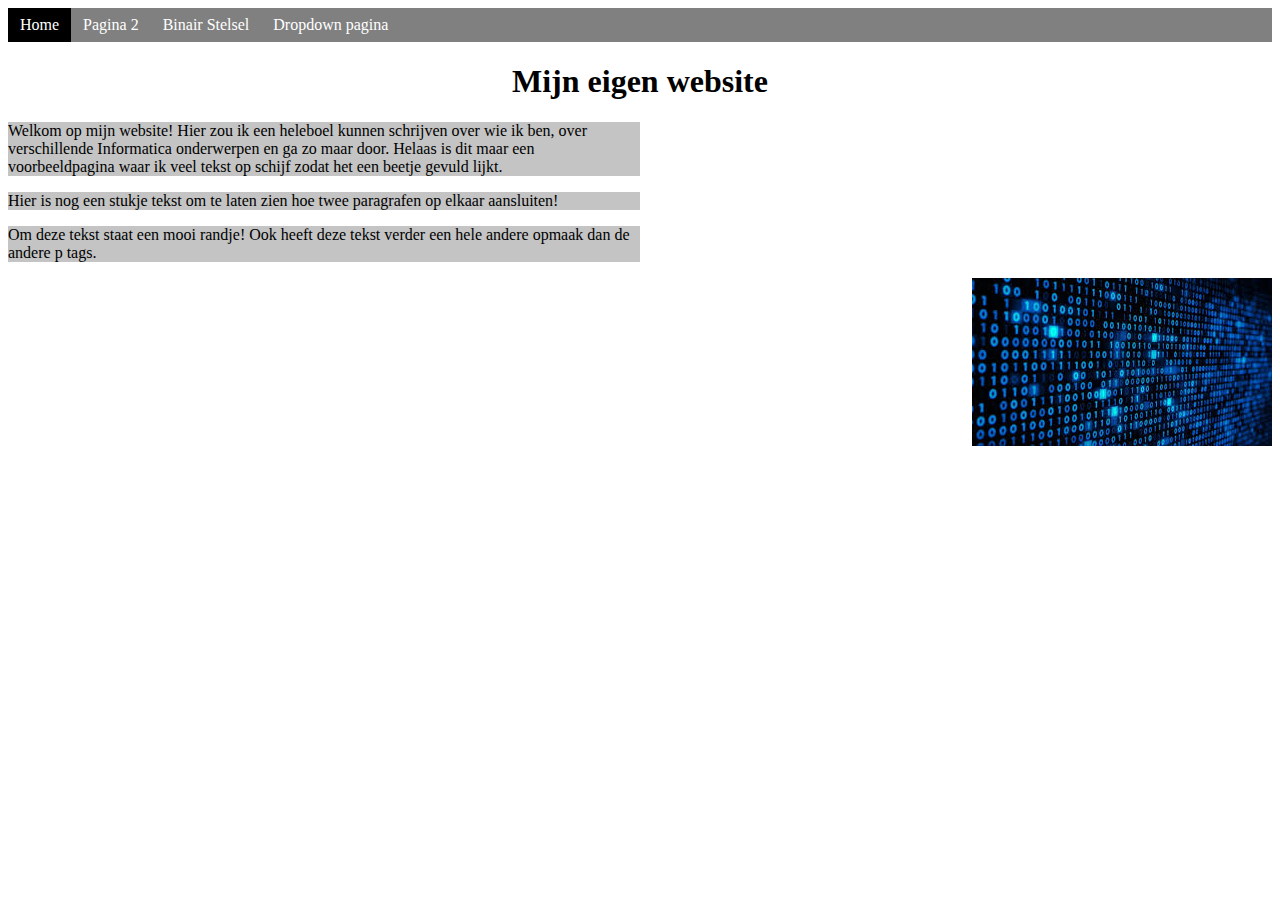
==== index.html @ 65f55380 "." ====
<!DOCTYPE html>
<html>
    <head>
        <title>Hoofdpagina</title>
        <link rel="stylesheet" href="opmaak.css">
    </head>
    <body>
        <ul>
            <li><a href="index.html" class="active">Home</a></li>
            <li><a href="page2.html">Pagina 2</a></li>
            <li><a href="binary.html">Binair Stelsel</a></li>
            <li><a href="dropdown.html">Dropdown pagina</a></li>
        </ul>
        <h1>Mijn eigen website</h1>
        <p>Welkom op mijn website! Hier zou ik een heleboel kunnen schrijven over wie ik ben, over verschillende Informatica onderwerpen en ga zo maar door. Helaas is dit maar een voorbeeldpagina waar ik veel tekst op schijf zodat het een beetje gevuld lijkt.</p>
        <p>Hier is nog een stukje tekst om te laten zien hoe twee paragrafen op elkaar aansluiten!</p>
        <p>Om deze tekst staat een mooi randje! Ook heeft deze tekst verder een hele andere opmaak dan de andere p tags.</p>
        <img style="float: right;" src="code.jpeg" alt="Plaatje van code">
    </body>
</html>
---- opmaak.css ----
p {
    width: 50%;
    background-color: #c4c4c4;
}










/*.speciaal {
    width: 25%;
    border: turquoise ridge 10px;
    background-color: lightcyan;
    padding: 5px;
    margin-left: 10%;
}*/

div {
    border: turquoise dashed 5px;
}

h1 {
    text-align: center;
}

ul {
    list-style-type: none;
    margin: 0;
    padding: 0;
    background-color: gray;
    width: 100%;
    overflow: hidden;
}

li {
    float: left;
}

li a {
    display: block;
    padding: 8px 12px;
    color: white;
    text-decoration: none;
}

li a:hover:not(.active) {
    background-color: darkgray;
}

.active {
    background-color: black;
}


.bonanza {
    display: block;
    margin-left: auto;
    margin-right: auto;
}
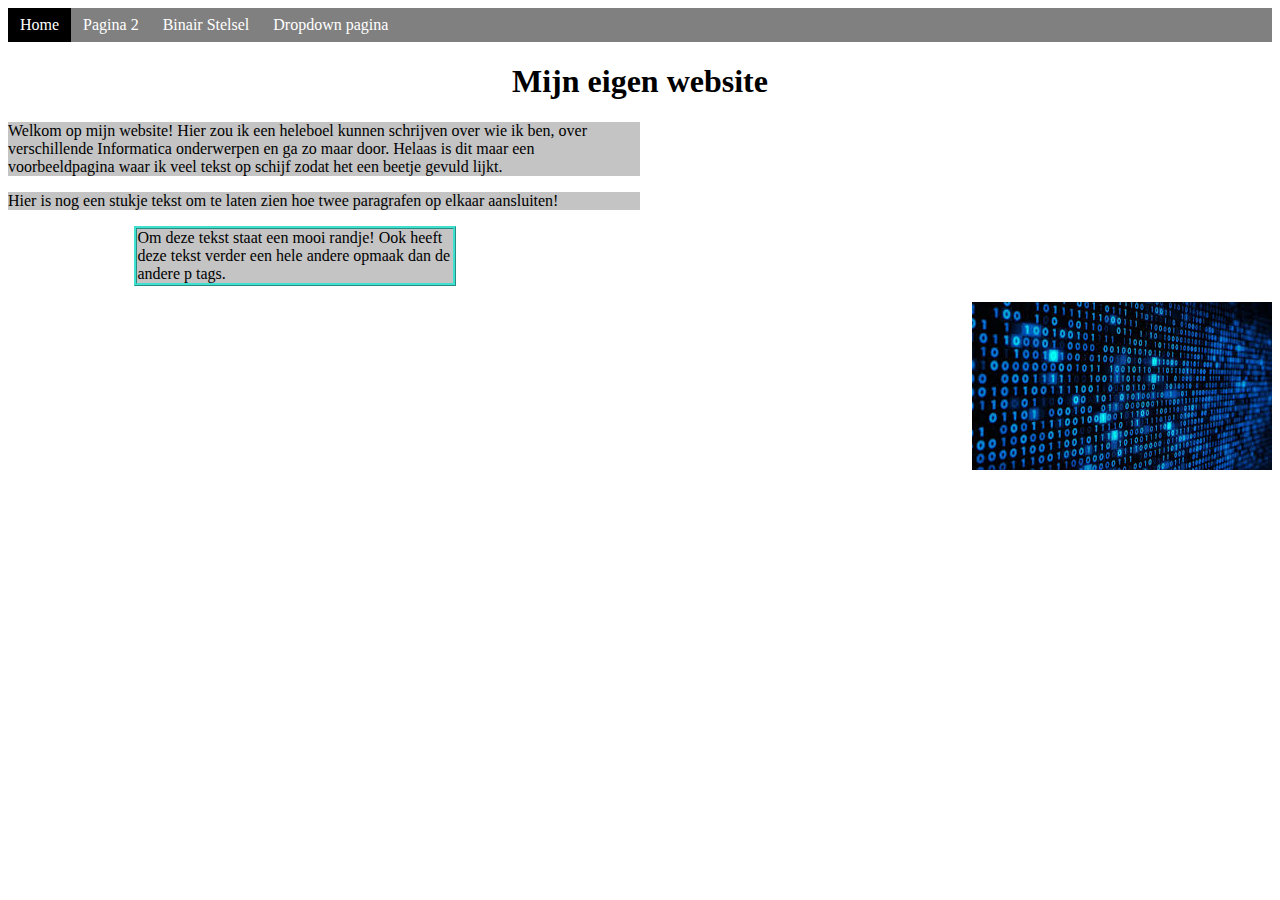
==== commit b447653f: "." ====
--- a/index.html
+++ b/index.html
@@ -14,7 +14,7 @@
         <h1>Mijn eigen website</h1>
         <p>Welkom op mijn website! Hier zou ik een heleboel kunnen schrijven over wie ik ben, over verschillende Informatica onderwerpen en ga zo maar door. Helaas is dit maar een voorbeeldpagina waar ik veel tekst op schijf zodat het een beetje gevuld lijkt.</p>
         <p>Hier is nog een stukje tekst om te laten zien hoe twee paragrafen op elkaar aansluiten!</p>
-        <p>Om deze tekst staat een mooi randje! Ook heeft deze tekst verder een hele andere opmaak dan de andere p tags.</p>
+        <p class="speciaal">Om deze tekst staat een mooi randje! Ook heeft deze tekst verder een hele andere opmaak dan de andere p tags.</p>
         <img style="float: right;" src="code.jpeg" alt="Plaatje van code">
     </body>
 </html>--- a/opmaak.css
+++ b/opmaak.css
@@ -3,7 +3,11 @@
     background-color: #c4c4c4;
 }
 
-
+.speciaal {
+    border: 3px ridge turquoise;
+    width: 25%;
+    margin-left: 10%;
+}
 
 
 
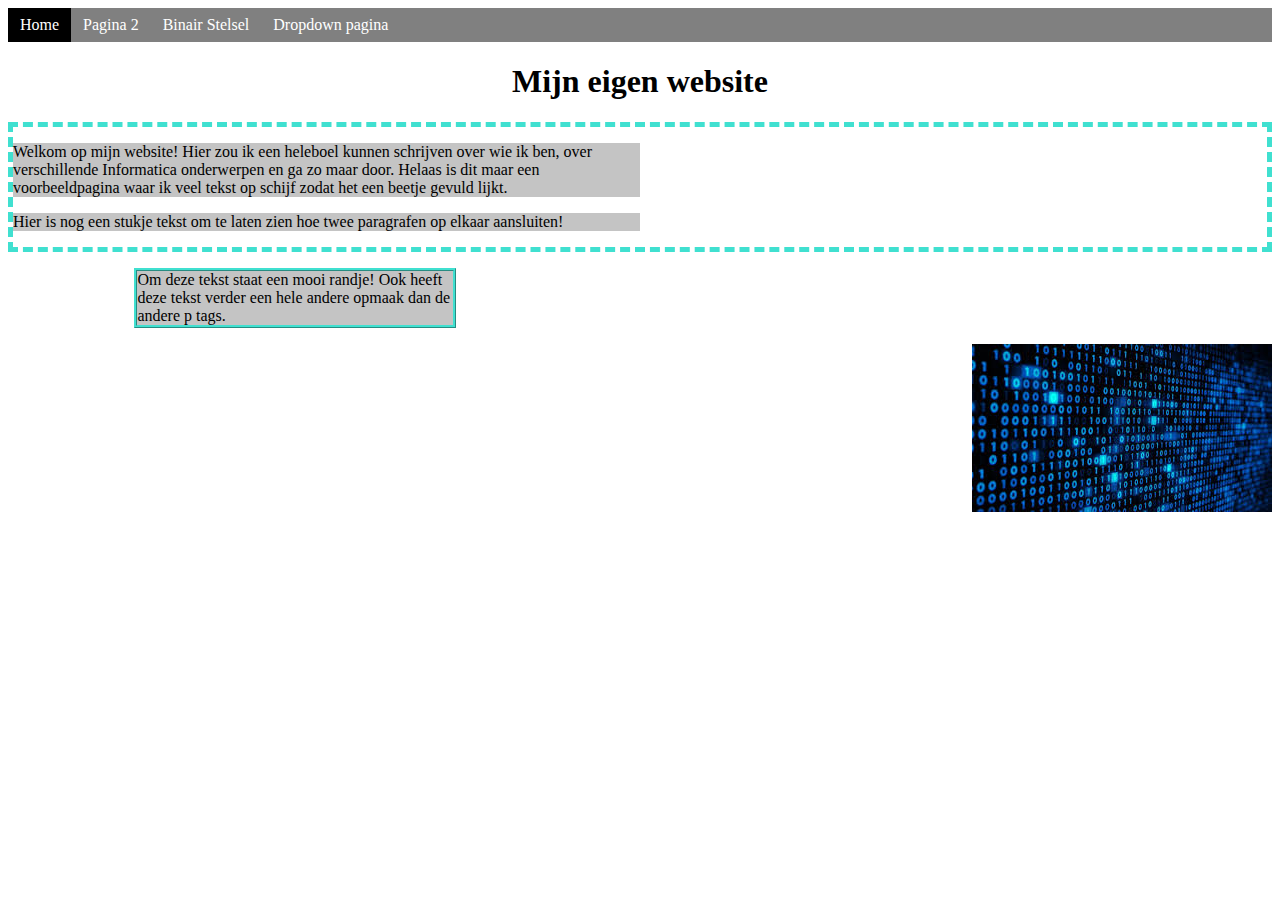
==== commit 13563def: "." ====
--- a/index.html
+++ b/index.html
@@ -12,8 +12,10 @@
             <li><a href="dropdown.html">Dropdown pagina</a></li>
         </ul>
         <h1>Mijn eigen website</h1>
+        <div>
         <p>Welkom op mijn website! Hier zou ik een heleboel kunnen schrijven over wie ik ben, over verschillende Informatica onderwerpen en ga zo maar door. Helaas is dit maar een voorbeeldpagina waar ik veel tekst op schijf zodat het een beetje gevuld lijkt.</p>
         <p>Hier is nog een stukje tekst om te laten zien hoe twee paragrafen op elkaar aansluiten!</p>
+        </div>
         <p class="speciaal">Om deze tekst staat een mooi randje! Ook heeft deze tekst verder een hele andere opmaak dan de andere p tags.</p>
         <img style="float: right;" src="code.jpeg" alt="Plaatje van code">
     </body>
--- a/opmaak.css
+++ b/opmaak.css
@@ -8,7 +8,6 @@
     width: 25%;
     margin-left: 10%;
 }
-
 
 
 
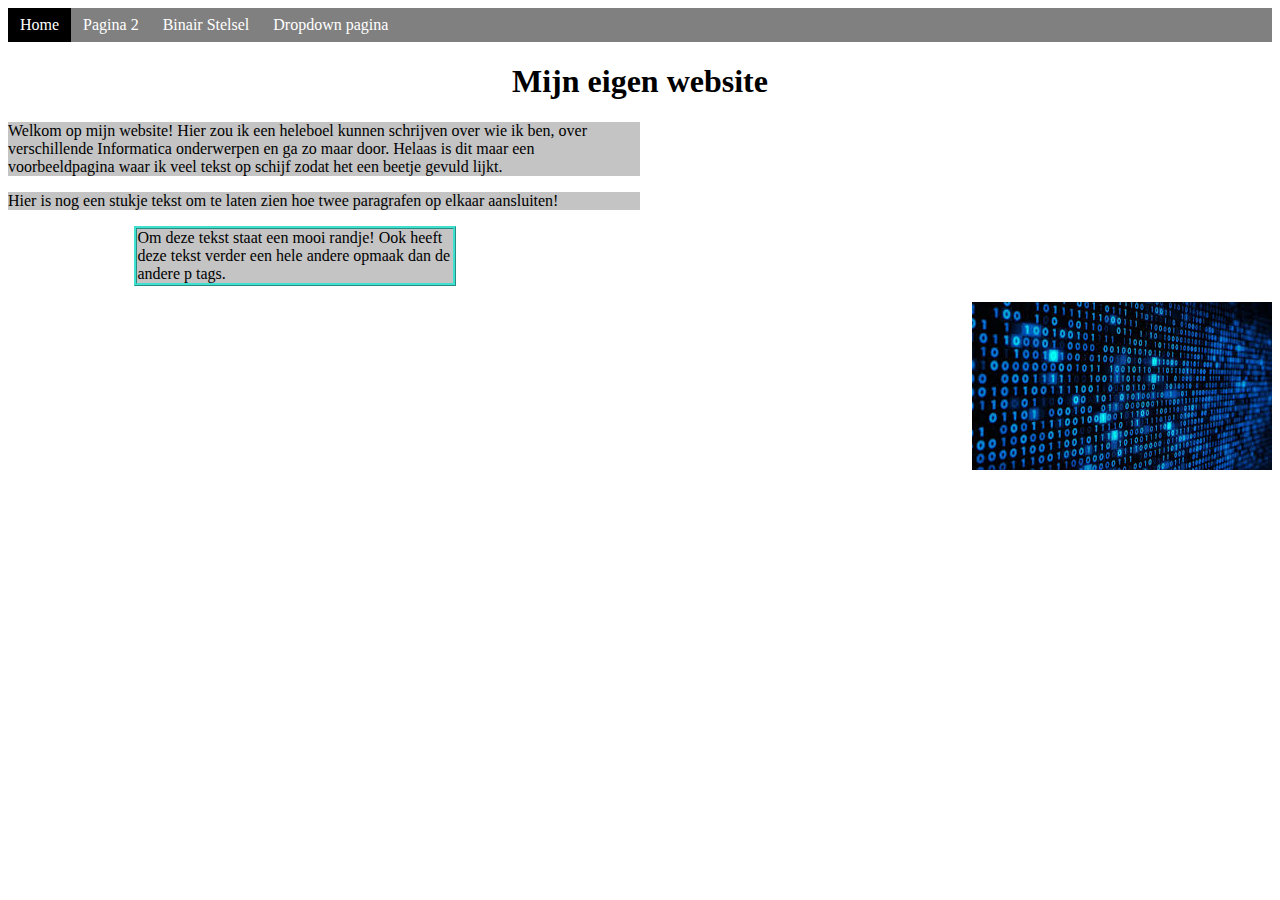
==== commit b91ac1b0: "." ====
--- a/index.html
+++ b/index.html
@@ -12,10 +12,10 @@
             <li><a href="dropdown.html">Dropdown pagina</a></li>
         </ul>
         <h1>Mijn eigen website</h1>
-        <div>
+    
         <p>Welkom op mijn website! Hier zou ik een heleboel kunnen schrijven over wie ik ben, over verschillende Informatica onderwerpen en ga zo maar door. Helaas is dit maar een voorbeeldpagina waar ik veel tekst op schijf zodat het een beetje gevuld lijkt.</p>
         <p>Hier is nog een stukje tekst om te laten zien hoe twee paragrafen op elkaar aansluiten!</p>
-        </div>
+
         <p class="speciaal">Om deze tekst staat een mooi randje! Ook heeft deze tekst verder een hele andere opmaak dan de andere p tags.</p>
         <img style="float: right;" src="code.jpeg" alt="Plaatje van code">
     </body>
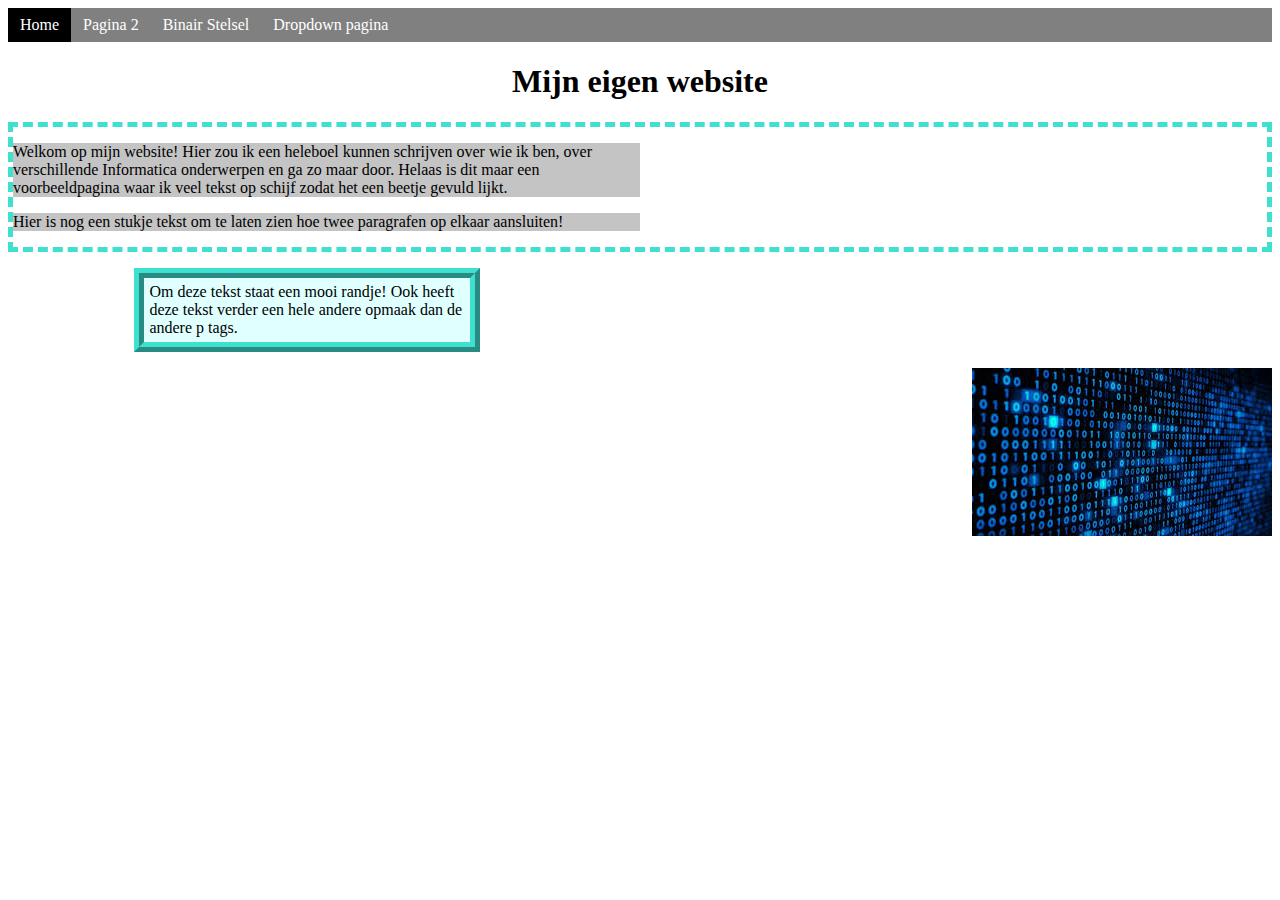
==== commit d48f8d22: "." ====
--- a/index.html
+++ b/index.html
@@ -11,10 +11,12 @@
             <li><a href="binary.html">Binair Stelsel</a></li>
             <li><a href="dropdown.html">Dropdown pagina</a></li>
         </ul>
-        <h1>Mijn eigen website</h1>
+        <h1 id="">Mijn eigen website</h1>
     
+        <div>
         <p>Welkom op mijn website! Hier zou ik een heleboel kunnen schrijven over wie ik ben, over verschillende Informatica onderwerpen en ga zo maar door. Helaas is dit maar een voorbeeldpagina waar ik veel tekst op schijf zodat het een beetje gevuld lijkt.</p>
         <p>Hier is nog een stukje tekst om te laten zien hoe twee paragrafen op elkaar aansluiten!</p>
+        </div>
 
         <p class="speciaal">Om deze tekst staat een mooi randje! Ook heeft deze tekst verder een hele andere opmaak dan de andere p tags.</p>
         <img style="float: right;" src="code.jpeg" alt="Plaatje van code">
--- a/opmaak.css
+++ b/opmaak.css
@@ -3,25 +3,14 @@
     background-color: #c4c4c4;
 }
 
+
 .speciaal {
-    border: 3px ridge turquoise;
-    width: 25%;
-    margin-left: 10%;
-}
-
-
-
-
-
-
-
-/*.speciaal {
     width: 25%;
     border: turquoise ridge 10px;
     background-color: lightcyan;
     padding: 5px;
     margin-left: 10%;
-}*/
+}
 
 div {
     border: turquoise dashed 5px;
